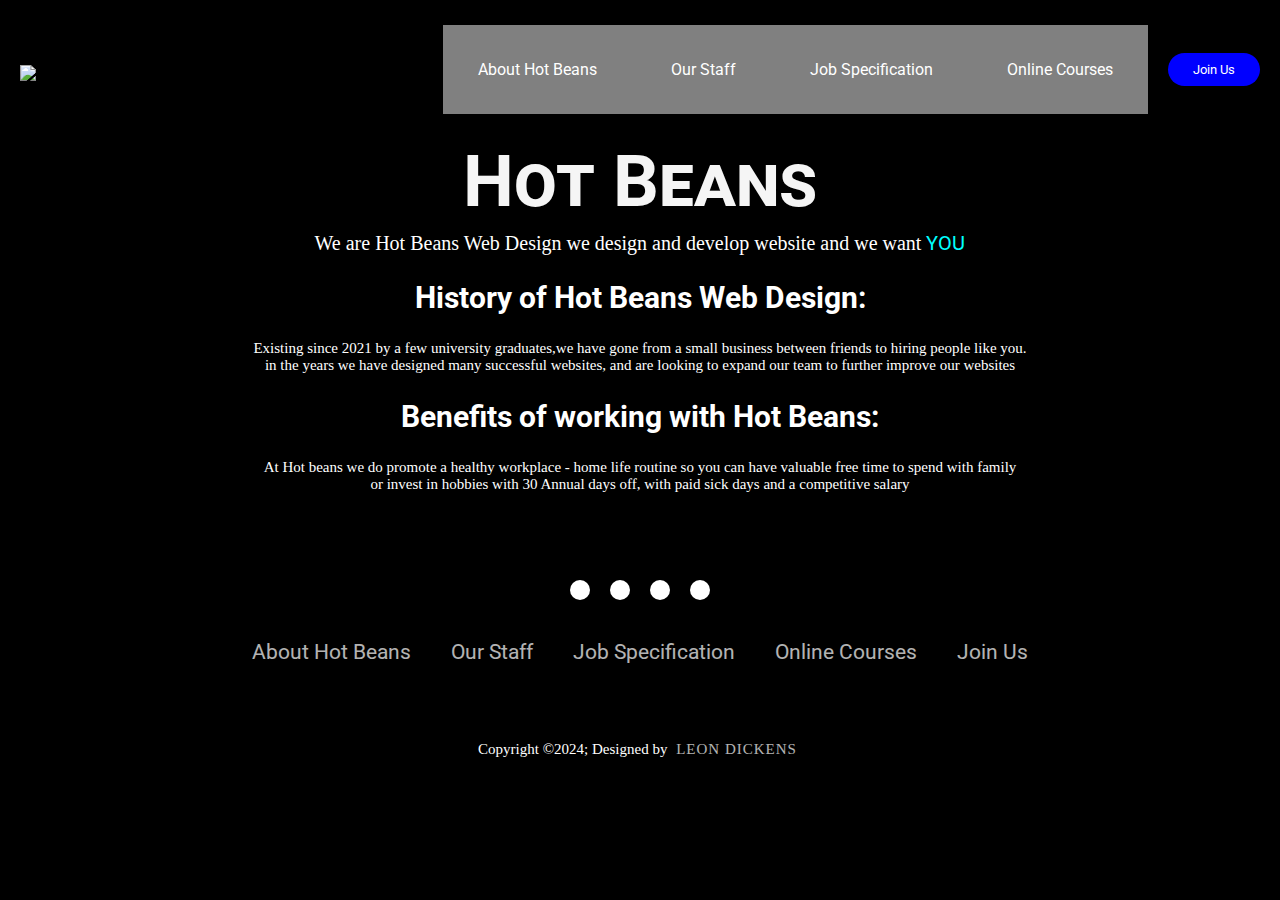
==== index.html @ 1bf59821 "Add files via upload" ====
<!DOCTYPE html>
<html lang="en">

<head>
       <meta charset="UTF-8">
       <meta name="viewport" content="width=device-width, initial-scale=1.0">
       <title>Home</title>
       <link rel="stylesheet" href="style.css">
       <link rel="preconnect" href="https://fonts.googleapis.com">
       <link rel="preconnect" href="https://fonts.gstatic.com" crossorigin>
       <link href="https://fonts.googleapis.com/css2?family=Roboto:ital,wght@0,100;0,300;0,400;0,500;0,700;0,900;1,100;1,300;1,400;1,500;1,700;1,900&display=swap"
              rel="stylesheet">
       <link rel="stylesheet" href="https://cdnjs.cloudflare.com/ajax/libs/font-awesome/6.5.1/css/all.min.css"
              integrity="sha512-DTOQO9RWCH3ppGqcWaEA1BIZOC6xxalwEsw9c2QQeAIftl+Vegovlnee1c9QX4TctnWMn13TZye+giMm8e2LwA=="
              crossorigin="anonymous" referrerpolicy="no-referrer" />
       <link npm i framer-motion clsx tailwind-merge />

</head>

<body>
       <header>
                     <h1 class="logo"><img src="/images/banner12.png"></h1>

                     <nav class="navbar">
                            <ul>
                                   <li><a href="index.html">About Hot Beans</a></li>
                                   <li><a href="staff.html">Our Staff</a></li>
                                   <li><a href="specification.html">Job Specification</a></li>
                                   <li><a href="courses.html">Online Courses</a></li>
                            </ul>
                     </nav>
                     <a href="join.html"><button> Join Us</button></a>
       </header>

       <main>
              <h2>Hot Beans</h2>
              <p style="font-size: 20px;">We are Hot Beans Web Design we design and develop website and we want <a style="color: aqua;"
                            href="join.html">YOU</a> </p>
              <br>
              <h3>History of Hot Beans Web Design:</h3>
              <br>
              <p>
                     Existing since 2021 by a few university graduates,we have gone from a small business between
                     friends to hiring people like you.<br> in the years we have designed many successful websites, and
                     are looking to expand our team to further improve our websites
              </p>
              <br>
              <h3>Benefits of working with Hot Beans:</h3>
              <br>
              <p>
                     At Hot beans we do promote a healthy workplace - home life routine so you can have valuable free
                     time to spend with family<br> or invest in hobbies with 30 Annual days off, with paid sick days and
                     a competitive salary
              </p>
       
       </main>










       <footer>
              <div class="footerContainer">
                     <div class="SocialIcons">
                            <a href=""><i class="fa-brands fa-facebook"></i></a>
                            <a href=""><i class="fa-brands fa-instagram"></i></a>
                            <a href=""><i class="fa-brands fa-twitter"></i></a>
                            <a href=""><i class="fa-brands fa-linkedin"></i></a>
                     </div>
                     <div class="footerNav">
                            <ul>
                                   <li><a href="index.html">About Hot Beans</a></li>
                                   <li><a href="staff.html">Our Staff</a></li>
                                   <li><a href="specification.html">Job Specification</a></li>
                                   <li><a href="courses.html">Online Courses</a></li>
                                   <li><a href="join.html">Join Us</a></li>
                            </ul>
                     </div>
              </div>
              <div class="footerBottom">
                     <p>Copyright &copy;2024; Designed by <span class="designer">Leon Dickens</span></p>
              </div>
       </footer>
</body>

</html>
---- style.css ----
*{
    padding: 0;
    margin: 0;
    box-sizing: border-box;
}
body{
    text-align: center;
    margin: 0px;
    background-color: black;
    max-width: 1466px;
    color: white;
    padding-bottom: 0px;
    margin-bottom: 0px;
}
form{
    font-size: 25px;
}
.specs{
    font-size: 20px;
    text-decoration:none;
}
li{
    text-decoration: none;
}
.staff{
display: flex;
justify-content: center;
align-items: center;
min-height: 100vh;
}
.wrapper{
    background-color: #fff;
    width: 750px;
    border-radius: 16px;
    padding: 20px;
    box-shadow: 10px 10px 15px white;
}
h1{
    text-decoration: underline;
    text-decoration-color: red;
}
h2{
    font-family: 'Roboto',sans-serif;
    font-size: 72px;
    font-variant: small-caps;
    color: whitesmoke;
}
h4{
    color: black;
}
h3{
    font-family: 'Roboto',sans-serif;
    font-size: 30px;
}
h4,p{
    text-align: center;
    font-size: 12px;
    margin: 7px;
}
.pp{
    color: #000;
}
h5{
    color: #000;
    text-align: center;
    font-size: 50px;
}
p{
    font-size: 15px;
}
ul{
    text-decoration: dotted;
}
.memebers{
    display: flex;
}
.team-mem{
    margin: 8px;
}
.staffi{
    width: 200px;
    margin: 10px;
}
li, h1,a,button{
    font-family: 'Roboto', sans-serif;
    color: white;
    text-decoration: none;
    font-weight: 500px;}
main{
    margin-left: 20px;
    margin-right: 20px;
}

header{
    background-color: black;
    padding: 20px;
    display: flex;
    justify-content: flex-end;
    align-items: center;
}
.logo{
    margin-right: auto;
}
.navbar ul{
    list-style-type: none;
    background-color: grey;
    padding: 0px;
    margin: 5px;
    overflow: hidden;
}
.navbar a{
    color: white;
    text-decoration: none;
    padding: 15px;
    display: block;
    text-align: center;
}
.navbar a:hover{
    background-color: black;
}
.navbar li{
    display: inline-block;
    padding: 20px;
}
button{
    padding: 9px 25px;
    background-color: blue;
    border: none;
    border-radius: 50px;
    cursor: pointer;
    margin-left: 15px;
    transition: all 0.3s ease 0s;
}
.footer{
    background-color: #111;
    position: absolute; 
    bottom:0;
    width: 100%;
    height: 2.5rem;
} 
.footerContainer{
    width: 100%;
    padding: 70px 30px 20px;
}
.SocialIcons{
    display: flex;
    justify-content: center;
}
.SocialIcons a{
    text-decoration: none;
    padding: 10px;
    background-color: white;
    margin: 10px;
    border-radius: 50%;
}

.SocialIcons a i{
    font-size: 2em;
    color: black;
    opacity: 0.9;
}
.SocialIcons a:hover{
    background-color: black;
    transition: 0,5s;
}
.SocialIcons a:hover i{
    background-color:white;
    transition: 0,5s;
}
.footerNav{
    margin:30px 0;
}
.footerNav ul{
    display: flex;
    justify-content: center;
    list-style-type: none ;
}
.footerNav ul li a{
    color: white;
    margin: 20px ;
    text-decoration: none;
    font-size: 1.3em;
    opacity:0.7;
    transition: 0.5s;
}
.footerNav ul li a:hover{
    opacity: 1;
}
.footerBottom{
    background-color: #000;
    padding: 20px;
    text-align: center;
    
}
.footerBottom p{
    color: white;
}
.designer{
    opacity: 0.7;
    text-transform: uppercase;
    letter-spacing: 1px;
    font-weight: 400;
    margin: 0px 5px;
}

@media (max-width:700px){
    .footerNav ul{
        flex-direction: column;
    }
    .footerNav ul li{
        width: 100%;
        text-align: center;
        margin: 10px;
    }
}
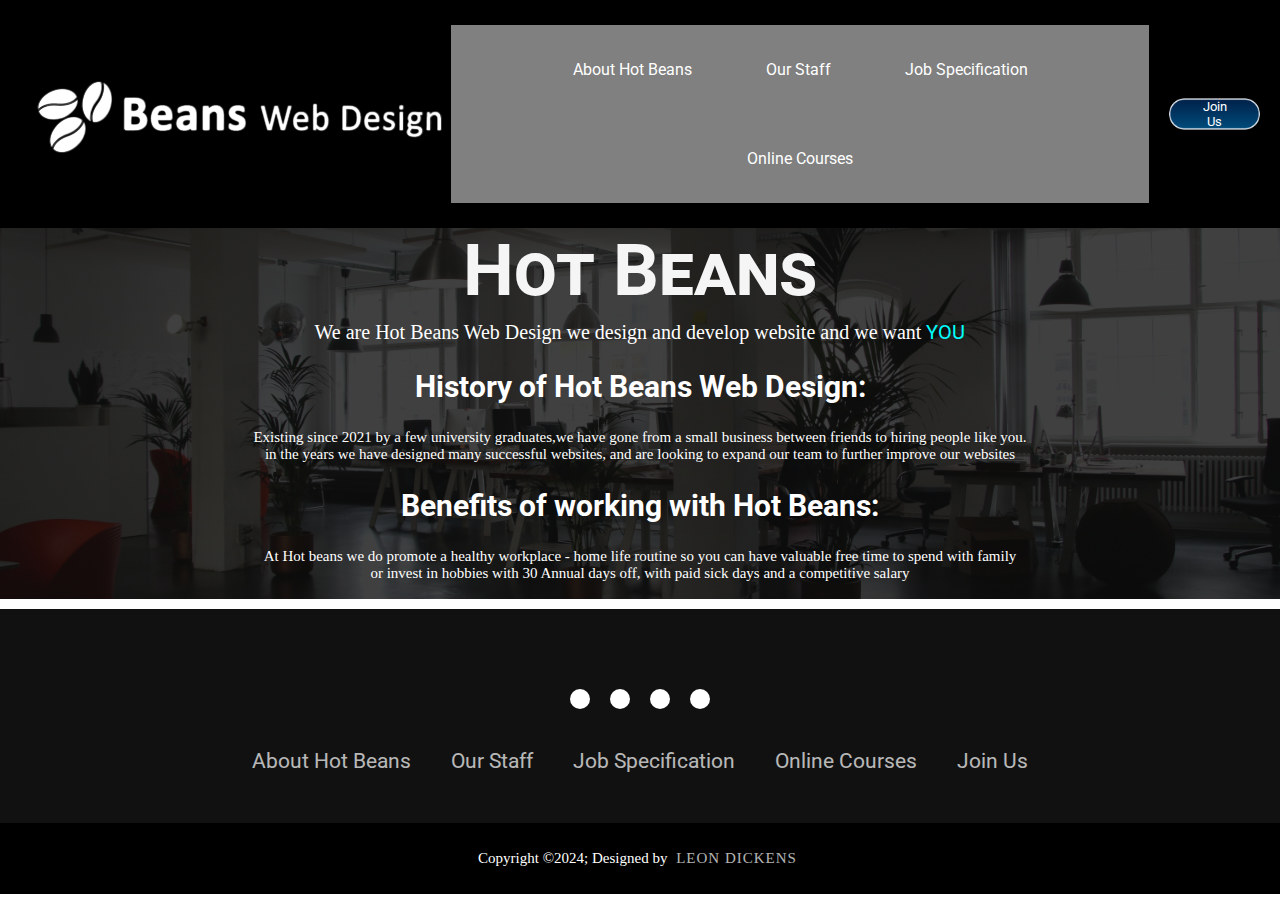
==== commit 5100ce01: "Add files via upload" ====
--- a/index.html
+++ b/index.html
@@ -31,7 +31,7 @@
                      </nav>
                      <a href="join.html"><button> Join Us</button></a>
        </header>
-
+<div class="banner">
        <main>
               <h2>Hot Beans</h2>
               <p style="font-size: 20px;">We are Hot Beans Web Design we design and develop website and we want <a style="color: aqua;"
@@ -52,9 +52,8 @@
                      time to spend with family<br> or invest in hobbies with 30 Annual days off, with paid sick days and
                      a competitive salary
               </p>
-       
        </main>
-
+</div>
 
 
 
--- a/style.css
+++ b/style.css
@@ -6,11 +6,15 @@
 body{
     text-align: center;
     margin: 0px;
-    background-color: black;
     max-width: 1466px;
     color: white;
     padding-bottom: 0px;
     margin-bottom: 0px;
+}
+.banner{
+    background-image: linear-gradient(rgba(0,0,0,0.75),rgba(0,0,0,0.75)),url(/images/Background1.jpg);
+    background-position: center;
+    background-size: cover;
 }
 form{
     font-size: 25px;
@@ -69,7 +73,7 @@
     font-size: 15px;
 }
 ul{
-    text-decoration: dotted;
+    list-style-type: none;
 }
 .memebers{
     display: flex;
@@ -89,6 +93,8 @@
 main{
     margin-left: 20px;
     margin-right: 20px;
+    margin-bottom: 10px;
+    padding-bottom: 10px;
 }
 
 header{
@@ -124,7 +130,9 @@
 }
 button{
     padding: 9px 25px;
-    background-color: blue;
+    background: url(/images/Buttonbackground2.png);
+    background-size: 100%;
+    background-position: center;
     border: none;
     border-radius: 50px;
     cursor: pointer;
@@ -134,13 +142,14 @@
 .footer{
     background-color: #111;
     position: absolute; 
-    bottom:0;
+    bottom:0px;
     width: 100%;
     height: 2.5rem;
 } 
 .footerContainer{
     width: 100%;
     padding: 70px 30px 20px;
+    background-color: #111;
 }
 .SocialIcons{
     display: flex;
@@ -160,7 +169,7 @@
     opacity: 0.9;
 }
 .SocialIcons a:hover{
-    background-color: black;
+    background-color: grey;
     transition: 0,5s;
 }
 .SocialIcons a:hover i{
@@ -181,10 +190,10 @@
     text-decoration: none;
     font-size: 1.3em;
     opacity:0.7;
-    transition: 0.5s;
 }
 .footerNav ul li a:hover{
     opacity: 1;
+    transition: 0.5s;
 }
 .footerBottom{
     background-color: #000;
@@ -193,7 +202,7 @@
     
 }
 .footerBottom p{
-    color: white;
+    color:white;
 }
 .designer{
     opacity: 0.7;
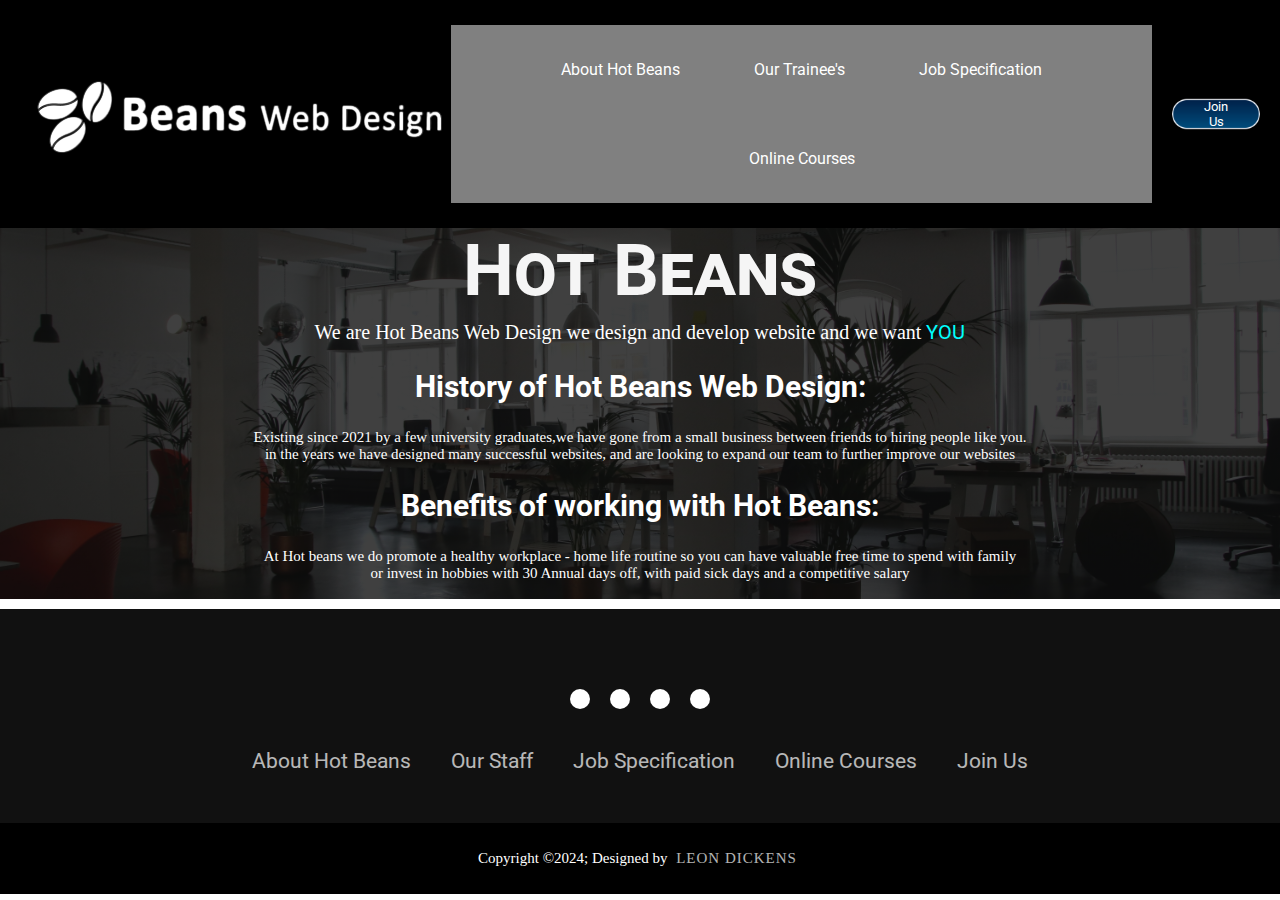
==== commit 10082a7e: "Update index.html" ====
--- a/index.html
+++ b/index.html
@@ -24,7 +24,7 @@
                      <nav class="navbar">
                             <ul>
                                    <li><a href="index.html">About Hot Beans</a></li>
-                                   <li><a href="staff.html">Our Staff</a></li>
+                                   <li><a href="staff.html">Our Trainee's</a></li>
                                    <li><a href="specification.html">Job Specification</a></li>
                                    <li><a href="courses.html">Online Courses</a></li>
                             </ul>
@@ -87,4 +87,4 @@
        </footer>
 </body>
 
-</html>+</html>
